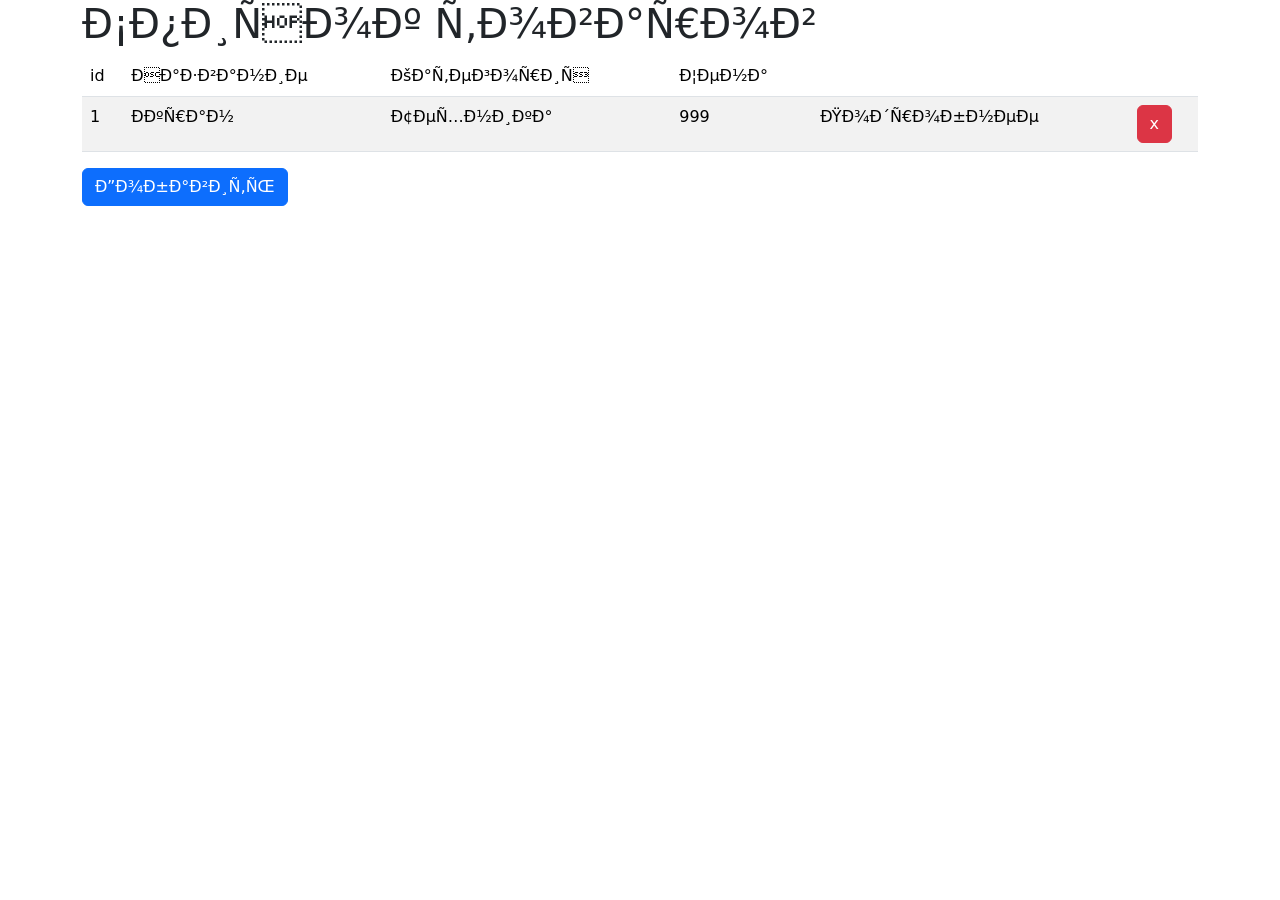
==== src/main/resources/templates/admin/index.html @ 5e1bfeb0 "The basis for the online store is ready" ====
<!DOCTYPE html>
<html xmlns:th="http://www.thymeleaf.org">
<head>
    <title>Админ панель</title>
    <link href="https://cdn.jsdelivr.net/npm/bootstrap@5.0.2/dist/css/bootstrap.min.css" rel="stylesheet"
          integrity="sha384-EVSTQN3/azprG1Anm3QDgpJLIm9Nao0Yz1ztcQTwFspd3yD65VohhpuuCOmLASjC" crossorigin="anonymous">
</head>
<body>
<nav th:replace="fragments/nav-bar::nav-bar">
</nav>
<div class="container">
    <h1 th:text="#{title.product.list}">Список товаров</h1>
    <h4 th:text="'Вы вошли как ' +${#authentication.getName()}"></h4>
    <table class="table table-striped">
        <thead>
        <tr>
            <td>id</td>
            <td>Название</td>
            <td>Категория</td>
            <td>Цена</td>
            <td></td>
            <td></td>
        </tr>
        </thead>
        <tbody>
        <tr th:each="product : ${products}">
            <td th:text="${product.id}">1</td>
            <td th:text="${product.title}">Экран</td>
            <td th:text="${product.category}">Техника</td>
            <td th:text="${product.price}">999</td>
            <td><a th:href="@{${'/info/' + product.id}}">Подробнее</a></td>
            <td><form method="post" th:action="@{${'/admin/delete/' + product.id}}">
                <button type="submit" class="btn btn-danger">x</button>
            </form></td>
        </tr>
        </tbody>
    </table>
    <a th:href="@{'/admin/add'}" class="btn btn-primary">Добавить</a>
</div>
</body>
</html>
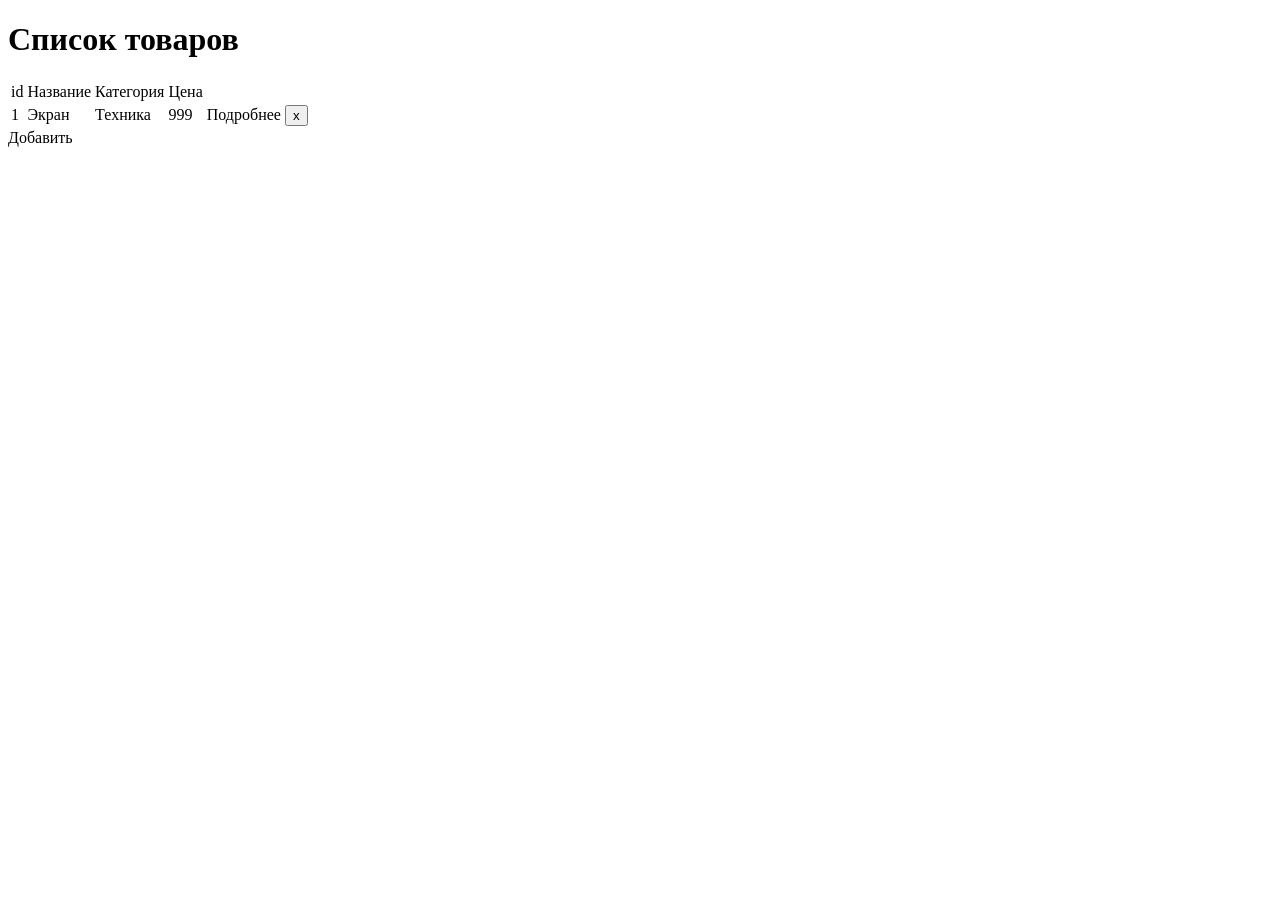
==== commit 1c49595d: "Add frontend part" ====
--- a/src/main/resources/templates/admin/index.html
+++ b/src/main/resources/templates/admin/index.html
@@ -1,9 +1,7 @@
 <!DOCTYPE html>
 <html xmlns:th="http://www.thymeleaf.org">
-<head>
+<head th:include="fragments/common-head">
     <title>Админ панель</title>
-    <link href="https://cdn.jsdelivr.net/npm/bootstrap@5.0.2/dist/css/bootstrap.min.css" rel="stylesheet"
-          integrity="sha384-EVSTQN3/azprG1Anm3QDgpJLIm9Nao0Yz1ztcQTwFspd3yD65VohhpuuCOmLASjC" crossorigin="anonymous">
 </head>
 <body>
 <nav th:replace="fragments/nav-bar::nav-bar">
